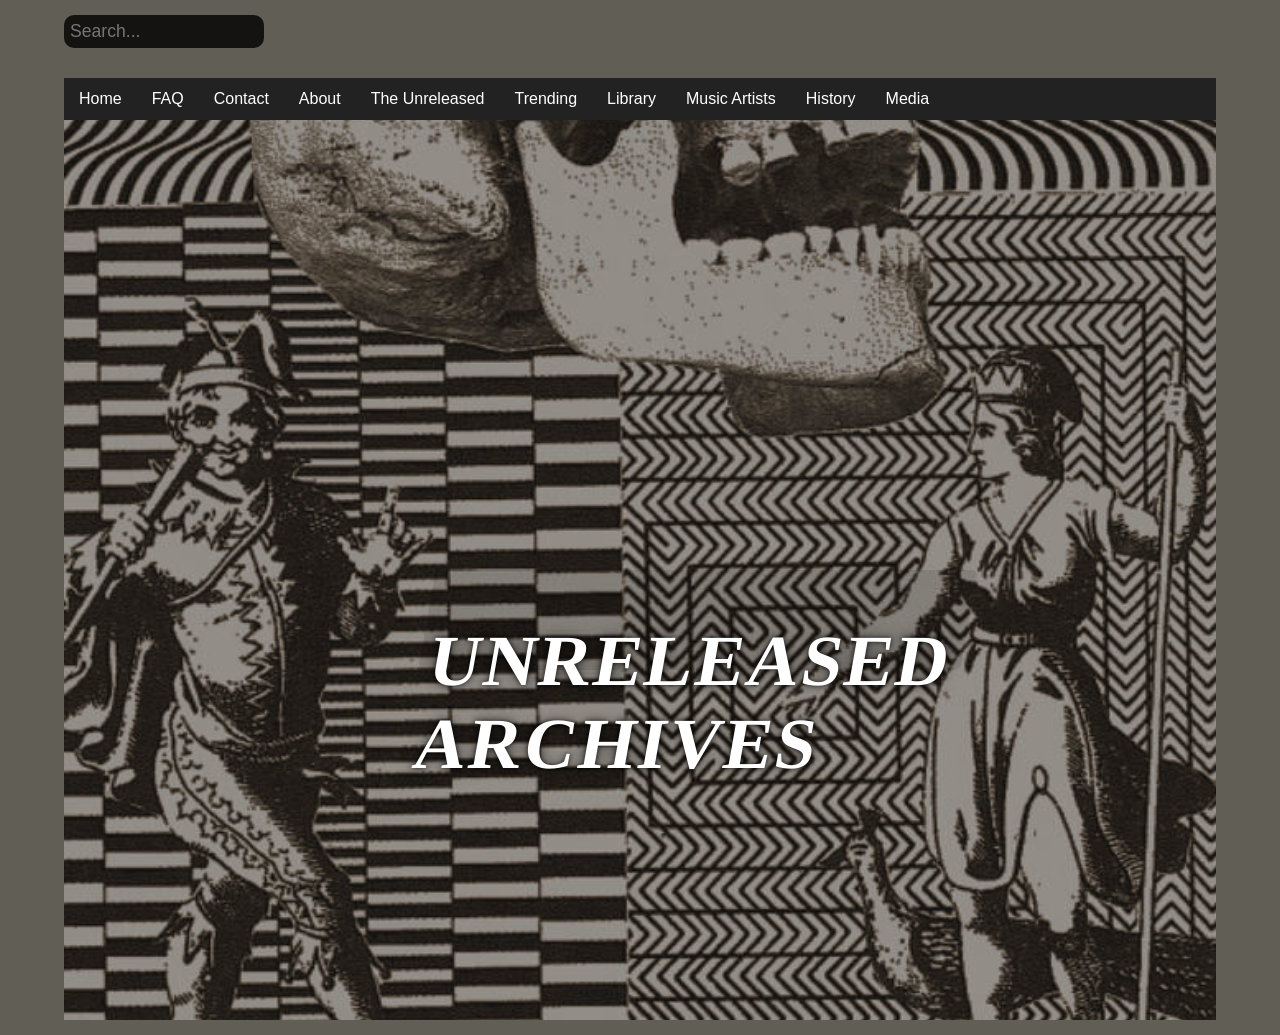
==== index.html @ c9d3841e "Add files via upload" ====
<!DOCTYPE html>
<html lang="en">
<head>
    <meta charset="UTF-8">
    <meta name="viewport" content="width=device-width, initial-scale=1.0">
    <title>Unreleased Archives</title>
    <link rel="stylesheet" href="css/Style.css">
     <link href="https://fonts.googleapis.com/css2?family=Montserrat:wght@600;700;800&display=swap" rel="stylesheet">
</head>

<body class="index"></body>

    <div class="container">
    <header class="search-bar">
    <input type="text" placeholder="Search...">
  </header>
    
  <nav>
    <ul>
      <li><a href="index.html">Home</a></li>
      <li><a href="faq.html">FAQ</a></li>
      <li><a href="contact.html">Contact</a></li>
      <li><a href="about.html">About</a></li>
      <li><a href="unreleased.html">The Unreleased</a></li>
      <li><a href="trending.html">Trending</a></li>
      <li><a href="library.html">Library</a></li>
      <li><a href="artists.html">Music Artists</a></li>
      <li><a href="history.html">History</a></li>
      <li><a href="media.html">Media</a></li>
    </ul>
  </nav>

  <section class="hero">
    <img src="images/poke3.jpg" alt="Unreleased Archives background">
    <h1 class="hero-title">Unreleased Archives</h1>
    <section>
</main>

<header>...</header>

    </div>

</body>
</html>

<body>

<nav>
</nav>
---- css/Style.css ----
/* Reset */
* {
    margin: 0;
    padding: 0;
    box-sizing: border-box;
}

.index {
    background-color: #615e55;
}

/* Body */
body {
    font-family: Arial, Helvetica, sans-serif;
    background-color: #f4f4f4;
}

/* Container */
.container {
    width: 90%;
    margin: auto;
}

/* Header */
header {
    display: flex;
    justify-content: space-between;
    align-items: center;
    padding: 15px 0;
}

/* Search bar */
.search-bar {
    display: flex;
    gap: 5px;
}

.search-bar input {
    padding: 6px;
    width: 200px;
}

.search-bar button {
    padding: 6px 10px;
    cursor: pointer;
}
   

/* Navigation */
nav {
    background-color: #222;
    margin-top: 15px;
}

nav ul {
    list-style: none;
    display: flex;
    flex-wrap: wrap;
}

nav ul li a {
    display: block;
    padding: 12px 15px;
    color: white;
    text-decoration: none;
}

nav ul li a:hover {
    background-color: #444;
}

.hero-image {
    width: 100%;
    max-height: 350px;
    object-fit: cover;
    margin-top: 20px;
    border-radius: 5px;
}

.hero {
    position: relative;
}

.hero img {
    width: 100%;
    height: 350px;
    object-fit: cover;
} 

.hero::before {
    content: "";
    position: absolute;
    inset: 0;
    background: rgba(0, 0, 0, 0.35);
} 

.hero h1 {
    position: relative;
    color: white;
    text-shadow: 0 0 15px rgba(0,0,0,0.8);
    letter-spacing: 3px;
}

.hero h1 {
    text-shadow:
        0 0 5px rgba(0,0,0,0.8),
        0 0 15px rgba(0,0,0,0.6);
}

.hero {
    position: relative;
    width: 100%;
    height: 100vh;
    overflow: hidden;
}

.hero img {
    width: 100%;
    height: 100%;
    object-fit: cover;
}

.hero h1 {
    position: absolute;
    bottom: 425px;
    left: 55%;
    transform: translateX(-50%) skewX(-10deg);
    color: white;
    background: rgb(0, 0, 0, 0.1);
    padding: 50px 10px;
    border-radius: 6px;

}

.hero img {
    width: 100%;
    height: 100%;
    background-color: black;
}

.hero-title {
  position: absolute;
  top: 50%;
  left: 50%;
  transform: translate(-50%, -50%);

  font-size: 4.5rem;
  font-weight: 800;
  letter-spacing: 3px;
  text-transform: uppercase;

  color: #d1b376; 

  font-family: 'Playfair Display', serif;

  background: none;
  padding: 0;

  text-shadow: 0 2px 4px rgba(0, 0, 0, 0.63);

}

.about-section {
  display: flex;
  align-items: center;
  justify-content: space-between;

  padding: 80px;
  min-height: 80vh;
}

.about-title {
  width: 25%;
}

.about-title h1 {
  font-size: 3rem;
  font-family: 'Playfair Display', serif;
  line-height: 1.2;
}

.about-text {
  width: 40%;
  padding: 40px;

  border-left: 6px solid black;
  border-right: 6px solid black;

  font-size: 1.1rem;
  line-height: 1.8;
}

.faq {
  background-color: #51523e;
}

.faq-section {
  max-width: 900px;
  margin: 40px auto;
  padding: 0 20px;
}

.faq-section h3 {
  margin-top: 2em;
  color: #000;           /* or your accent color */
  border-bottom: 1px solid #ddd;
  padding-bottom: 8px;
}

.faq-section p, .faq-section ul {
  line-height: 1.6;
  margin: 1em 0;
}

.faq-section ul {
  padding-left: 25px;
}

.faq-hero-background {
  position: relative;
  min-height: 100vh;               /* at least full screen height */
  background-image: url('../images/guitardeed1.jpg');
  background-size: cover;          /* fills the whole area */
  background-position: center;     /* centers the image */
  background-repeat: no-repeat;
  background-attachment: fixed;    /* optional: parallax/fixed effect */
}

.faq-overlay {
  background-color: rgba(52, 53, 50, 0.65);   /* semi-dark overlay – adjust 0.65 between 0.4–0.8 */
  min-height: 100vh;
  padding: 80px 20px 40px;
  color: #ffffff;                  /* white text for contrast */
}

.faq-section {
  max-width: 900px;
  margin: 0 auto;
  background: rgba(68, 68, 57, 0.678);   /* slight white tint box – optional */
  padding: 30px;
  border-radius: 12px;
  backdrop-filter: blur(4px);             /* glassmorphism effect if browser supports */
  box-shadow: 0 8px 32px rgba(74, 75, 67, 0.555);
}

.faq-section h1,
.faq-section h3 {
  color: #ffffff;
  text-shadow: 1px 1px 4px rgba(0,0,0,0.8);  /* shadow helps readability */
}

.faq-section p,
.faq-section ul {
  color: #f0f0f0;
  line-height: 1.7;
}

.contact {
    background-color: #807d6d;
}


.contact-hero-background {
    position: relative;
    min-height: 100vh;                /* full viewport height */
    background-image: url('../images/lostgeen.jpg');  /* ← change to your image path */
    background-size: cover;
    background-position: center;
    background-repeat: no-repeat;
    background-attachment: fixed;    
}

.contact-overlay {
    position: absolute;
    inset: 0;
    background: rgba(93, 94, 79, 0.507); 
    display: flex;
    align-items: center;
    justify-content: center;
    padding: 40px 20px;
}

.contact-section {
    max-width: 700px;
    width: 100%;
    text-align: center;
    color: #ffffff;
}

.contact-section h1 {
    font-size: 3.5rem;
    margin-bottom: 1rem;
    text-shadow: 0 4px 12px rgba(255, 255, 255, 0.7);
    color: #ffffff;
}

.intro {
    font-size: 1.3rem;
    margin-bottom: 2.5rem;
    opacity: 0.9;
    line-height: 1.6;
}

input, select, textarea {
    width: 100%;
    padding: 1rem 1.2rem;
    border: none;
    border-radius: 10px;
    background: rgba(0, 0, 0, 0.795);
    color: #ffffff;
    font-size: 1.1rem;
    transition: all 0.3s ease;
}

input:focus, select:focus, textarea:focus {
    box-shadow: 0 0 0 2px rgba(170, 4, 192, 0.4);  
}

button[type="submit"] {
    background: none;
    border: none;
    color: #aaa;
    font-size: 1rem;
    cursor: pointer;
    text-decoration: underline;
    margin-top: 1rem;
}

button[type="submit"]:hover {
    color: #ccc;
}

.about-overlay {
     position: absolute;
    inset: 0;
    background: rgb(255, 0, 149); 
    display: flex;
    align-items: center;
    justify-content: center;
    padding: 40px 20px;

}

.about-section {
    max-width: 1200px;
    width: 100%;
    text-align: center;
    color: #000000;
}

.about-section h1 {
    font-size: 3.5rem;
    margin-bottom: 1rem;
    text-shadow: 0 4px 12px rgba(0, 0, 0, 0.7);
    color: #00000096;
}

.about {
    background-color: #807d6d;
}

.about {
    background: linear-gradient(to right, #d8d2c2, #c7c0af);
    min-height: 100vh;
    font-family: 'Georgia', serif;
}

.about-title {
    font-size: 60px;
    color: #333;
    letter-spacing: 3px;
    text-shadow: 3px 3px 0px #b3ac9b;
}

.about-text {
    background: #f5f2ea;
    padding: 30px;
    border-left: 6px solid #000;
    border-right: 6px solid #000;
    box-shadow: 0px 0px 20px rgba(0,0,0,0.2);
    font-size: 16px;
    line-height: 1.6;
}

.about-text::before {
    content: "ABOUT THE WEBSITE";
    display: block;
    font-size: 12px;
    letter-spacing: 3px;
    margin-bottom: 10px;
    color: #777;
}

.unreleased {
    background-color: #121212;
    color: #f0f0f0;
    min-height: 100vh;
    font-family: Arial, sans-serif;
}

.unreleased-section {
    text-align: center;
    padding: 60px 20px;
}

.unreleased-section h1 {
    font-size: 36px;
    margin-bottom: 10px;
}

.subtitle {
    color: #bbbbbb;
    margin-bottom: 30px;
}

.unreleased-box {
    background-color: #1e1e1e;
    padding: 20px;
    margin: 15px auto;
    width: 60%;
    border: 1px solid #333;
}

.unreleased {
    background: radial-gradient(circle at top, #000000, #8b7201b7);
    color: #ffffff;
    min-height: 100vh;
    font-family: 'Segoe UI', sans-serif;
}

.unreleased-section {
    text-align: center;
    padding: 70px 20px;
}

.unreleased-section h1 {
    font-size: 38px;
    letter-spacing: 2px;
    margin-bottom: 10px;
    text-transform: uppercase;
    text-shadow: 0 0 10px rgba(255,255,255,0.2);
}

.subtitle {
    color: #888;
    margin-bottom: 20px;
    font-style: italic;
}

.unreleased-box {
    background: linear-gradient(145deg, #1e1e1e, #111);
    padding: 25px;
    margin: 10px auto;
    width: 60%;
    border-left: 4px solid #ff2e63;
    box-shadow: 0 0 15px rgba(0,0,0,0.6);
    transition: 0.3s;
}

.unreleased-box h2 {
    color: #ff2e63;
    letter-spacing: 1px;
}

.unreleased-box:hover {
    transform: translateY(-5px);
    box-shadow: 0 0 25px rgba(255,46,99,0.4);
    border-left: 4px solid #ffffff;
}

.unreleased-box::before {
    content: "UNRELEASED";
    font-size: 10px;
    letter-spacing: 3px;
    color: #666;
    display: block;
    margin-bottom: 10px;
}


.trending {
    background: radial-gradient(circle at top, #383700c9, #000000);
    color: #ffffff;
    min-height: 100vh;
    font-family: Arial, sans-serif;
}

.trending-section {
    padding: 60px 80px;
}

.trending-section h1 {
    font-size: 40px;
    margin-bottom: 5px;
    border-bottom: 2px solid #032031;
    display: inline-block;
    padding-bottom: 5px;
}

.trend-item:hover {
    padding-left: 15px;
    background-color: #000000;
}

.library {
    background-color: #101010;
    color: #eaeaea;
    min-height: 100vh;
    font-family: Arial, sans-serif;
}

.library-layout {
    display: flex;
    padding: 60px;
    gap: 50px;
}

.library-sidebar {
    width: 25%;
    border-right: 2px solid #333;
    padding-right: 20px;
}

.library-sidebar h2 {
    margin-bottom: 15px;
    font-size: 20px;
}

.library-sidebar ul {
    list-style: none;
    padding: 0;
}

.library-sidebar li {
    padding: 10px 0;
    border-bottom: 1px solid #333;
}

.library-main {
    width: 75%;
}

.library-main h1 {
    margin-bottom: 10px;
}

.library-entry {
    margin-top: 25px;
    padding: 15px;
    background-color: #ffffff44;
    border-left: 4px solid #000000;
}

.artists-cinematic {
    display: flex;
    flex-direction: column;
    gap: 80px;
    padding: 80px 60px;
}

.artist-spotlight {
    padding: 40px;
    border-top: 2px solid #0c000c;
    border-bottom: 2px solid #292c01;
    text-align: center;
    background: rgba(255,255,255,0.03);
}

.artists {
    background: radial-gradient(circle at center, #5844049a, #000000);
    color: white;
    min-height: 100vh;
}

.artists-cinematic {
    display: flex;
    flex-direction: column;
    gap: 80px;
    padding: 80px 60px;
}

.artist-spotlight {
    padding: 13px;
    border-top: 1px solid #49330aab;
    border-bottom: 1px solid #000000ab;
    text-align: center;
    background: rgba(0, 0, 0, 0.952);
}

.artist-spotlight p {
    color: #ccc;
    font-style: italic;
}

.history {
    background: radial-gradient(circle at center, #ff7c01b9, #000000);
    color: white;
    min-height: 100vh;
}

.era {
    min-width: 300px;
    padding: 40px;
    margin: 40px 20px;
    background: rgba(0, 0, 0, 0.781);
    border-bottom: 4px solid #000000;
    box-shadow: 0 0 20px rgba(70, 4, 192, 0.1);
    transition: 0.3s;
}

.era h2 {
    font-size: 12px;
    letter-spacing: 1px;
    color: #ffffff;
}

.era p {
    color: #ffffff;
}

.era:hover {
    background: rgb(184, 99, 2);
    box-shadow: 0 0 30px rgba(0, 0, 0, 0.973);
}

/* MEDIA PAGE LAYOUT */

.media-archive {
    padding: 60px 80px;
    max-width: 900px;
    margin: auto;
}

/* PAGE TITLE */

.media-main h1 {
    font-size: 32px;
    margin-bottom: 5px;
}

.media-main p {
    color: #aaa;
    margin-bottom: 40px;
}

/* AUDIO BLOCKS */

.audio-block {
    background: #444;
    padding: 20px;
    margin-bottom: 20px;
    transition: 0.3s;
    border-left: 3px solid #888;
}

.audio-block:hover {
    background: #555;
    border-left: 3px solid #fff;
}

/* BLOCK TEXT */

.audio-block h4 {
    margin: 0 0 5px 0;
    font-size: 18px;
}

.audio-block p {
    margin: 0;
    color: #ccc;
}

.media {
     background: radial-gradient(circle at center, #040e3bb9, #000000);
    color: white;
    min-height: 100vh;

}


.audio-block audio {
    width: 100%;
    margin-top: 15px;
    filter: invert(1) brightness(0.8);
    opacity: 0.9;
    transition: 0.3s;
}

.audio-block audio:hover {
    opacity: 1;
}
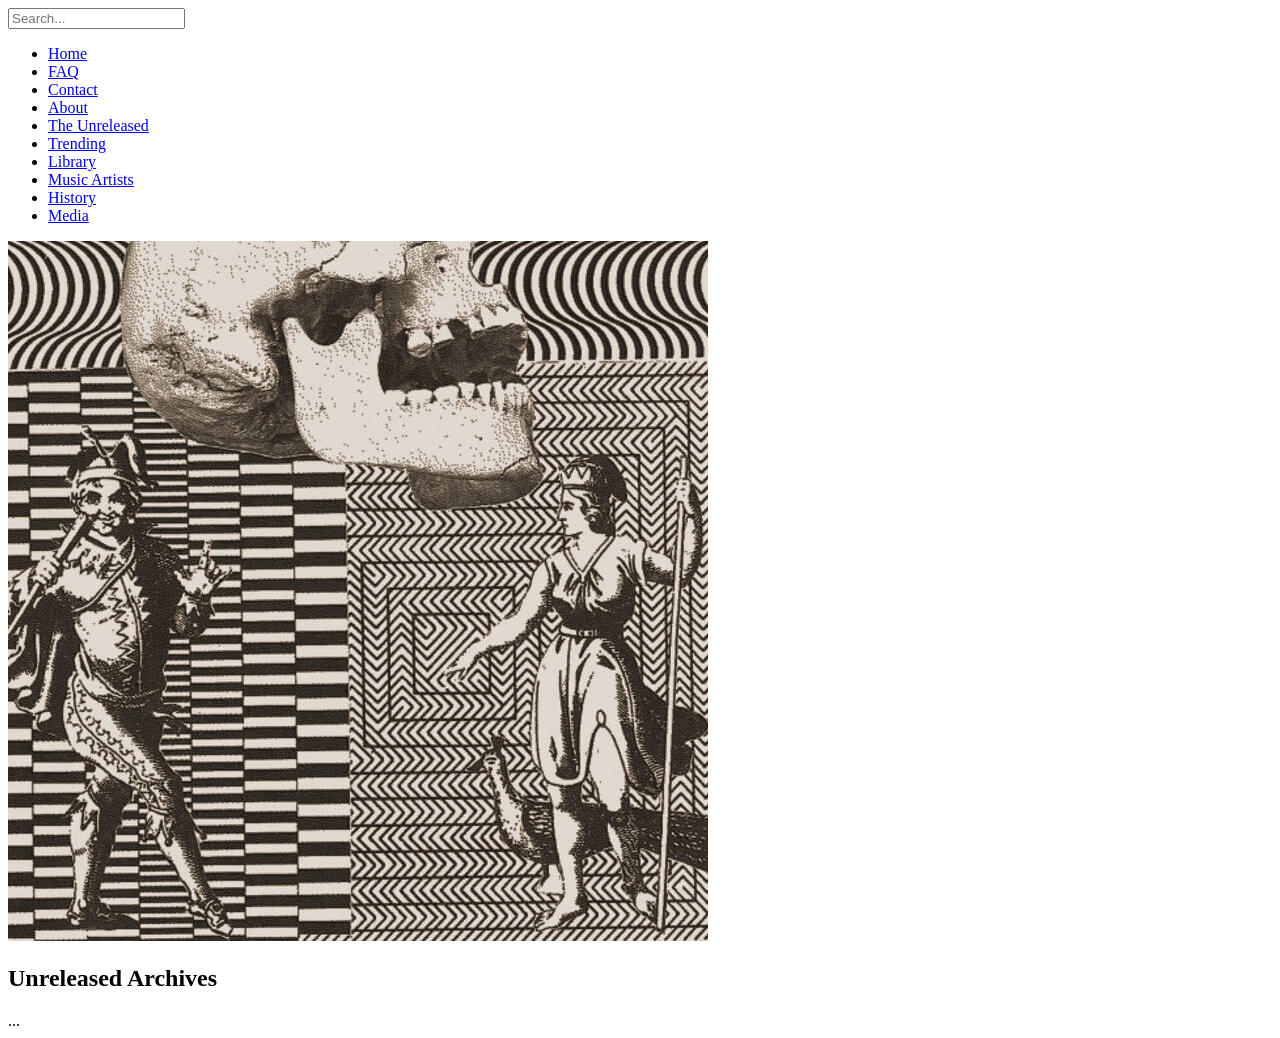
==== commit 8b876a2e: "Update index.html" ====
--- a/index.html
+++ b/index.html
@@ -4,7 +4,7 @@
     <meta charset="UTF-8">
     <meta name="viewport" content="width=device-width, initial-scale=1.0">
     <title>Unreleased Archives</title>
-    <link rel="stylesheet" href="css/Style.css">
+   <link rel="stylesheet" href="/WEB-AUTHORING-ASSIGNMENT-2B-HARRY-BRAY/css/Style.css">
      <link href="https://fonts.googleapis.com/css2?family=Montserrat:wght@600;700;800&display=swap" rel="stylesheet">
 </head>
 
@@ -49,3 +49,4 @@
 </nav>
 
 
+
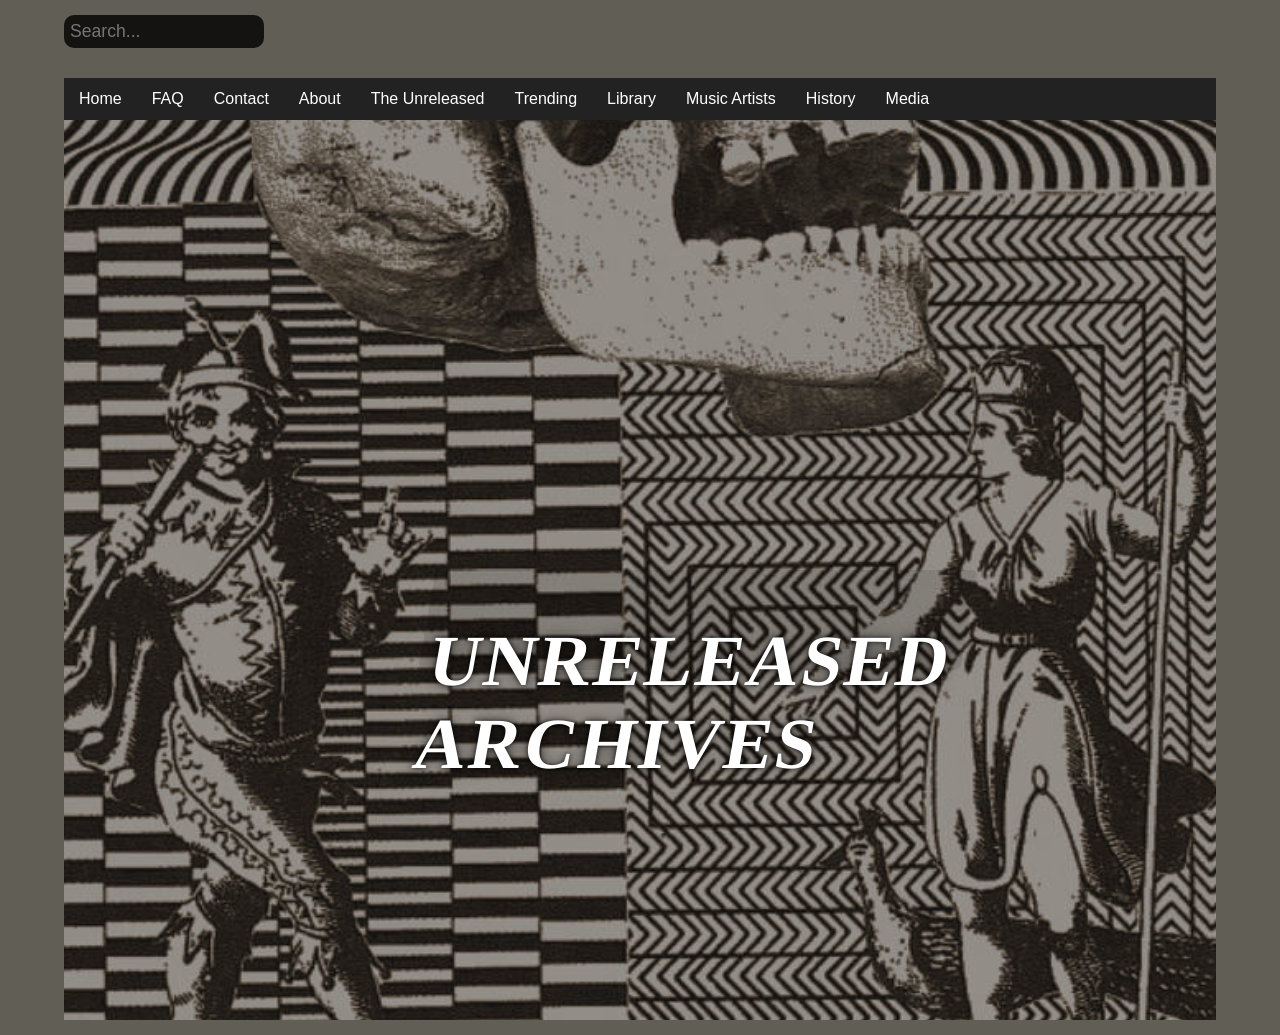
==== commit e871ed6f: "Update index.html" ====
--- a/index.html
+++ b/index.html
@@ -4,7 +4,7 @@
     <meta charset="UTF-8">
     <meta name="viewport" content="width=device-width, initial-scale=1.0">
     <title>Unreleased Archives</title>
-   <link rel="stylesheet" href="/WEB-AUTHORING-ASSIGNMENT-2B-HARRY-BRAY/css/Style.css">
+   <link rel="stylesheet" href="./css/Style.css"
      <link href="https://fonts.googleapis.com/css2?family=Montserrat:wght@600;700;800&display=swap" rel="stylesheet">
 </head>
 
@@ -50,3 +50,4 @@
 
 
 
+
